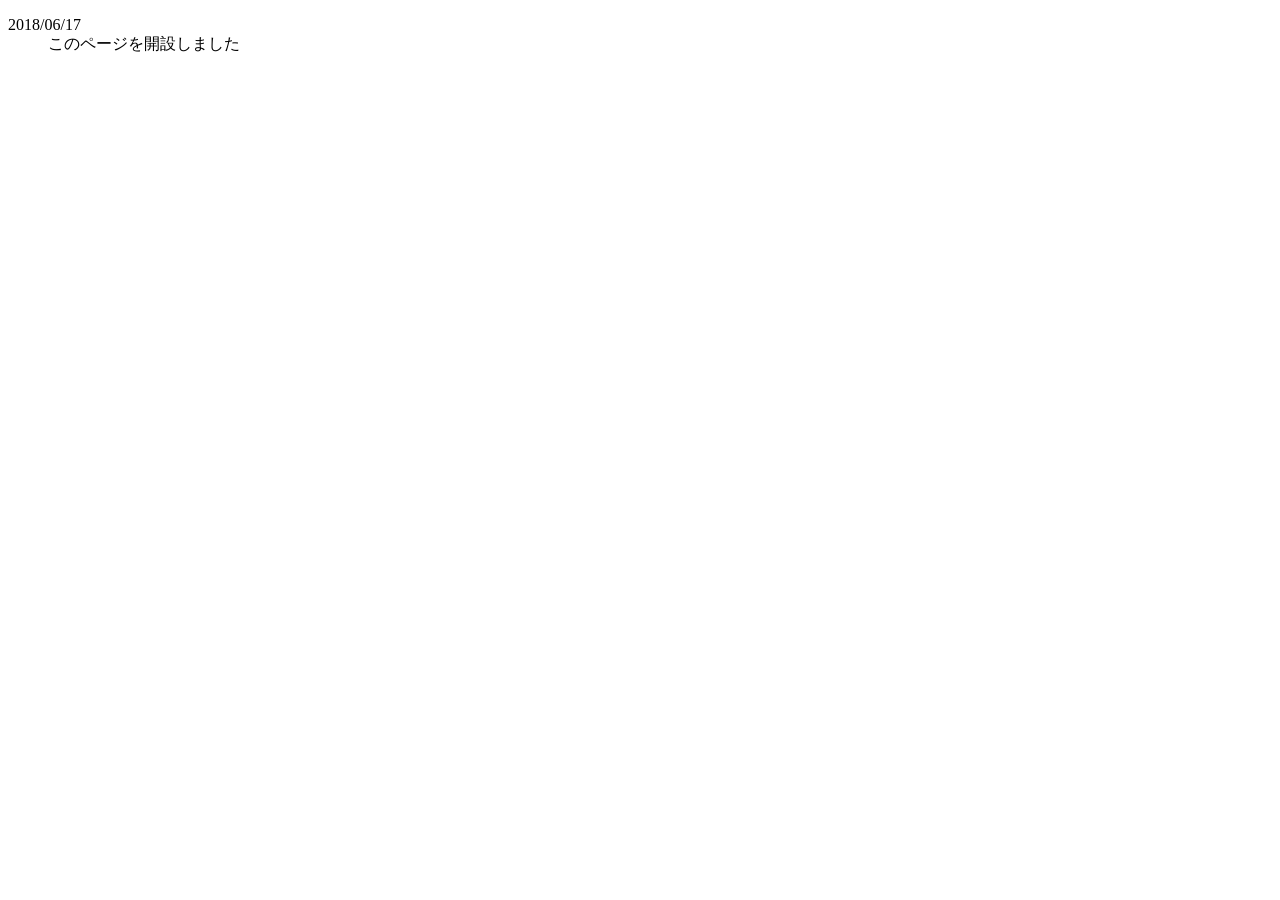
==== news.html @ 903acff2 "first" ====
<!DOCTYPE html>

<head>
<meta charset="UTF-8">
<meta name="viewport" content="width=device-width,initial-scale=1">
<title>新着情報</title>

</head>

<body bgcolor="white" >
  <section id="news">
    <dl>
      <!--
      <dt>日付</dt>
      <dd><a href="リンク先" target="_parent">ニュース内容</a></dd>
      -->
      <dt>2018/06/17</dt>
      <dd>このページを開設しました</dd>
    </dl>
  </section>

</body>
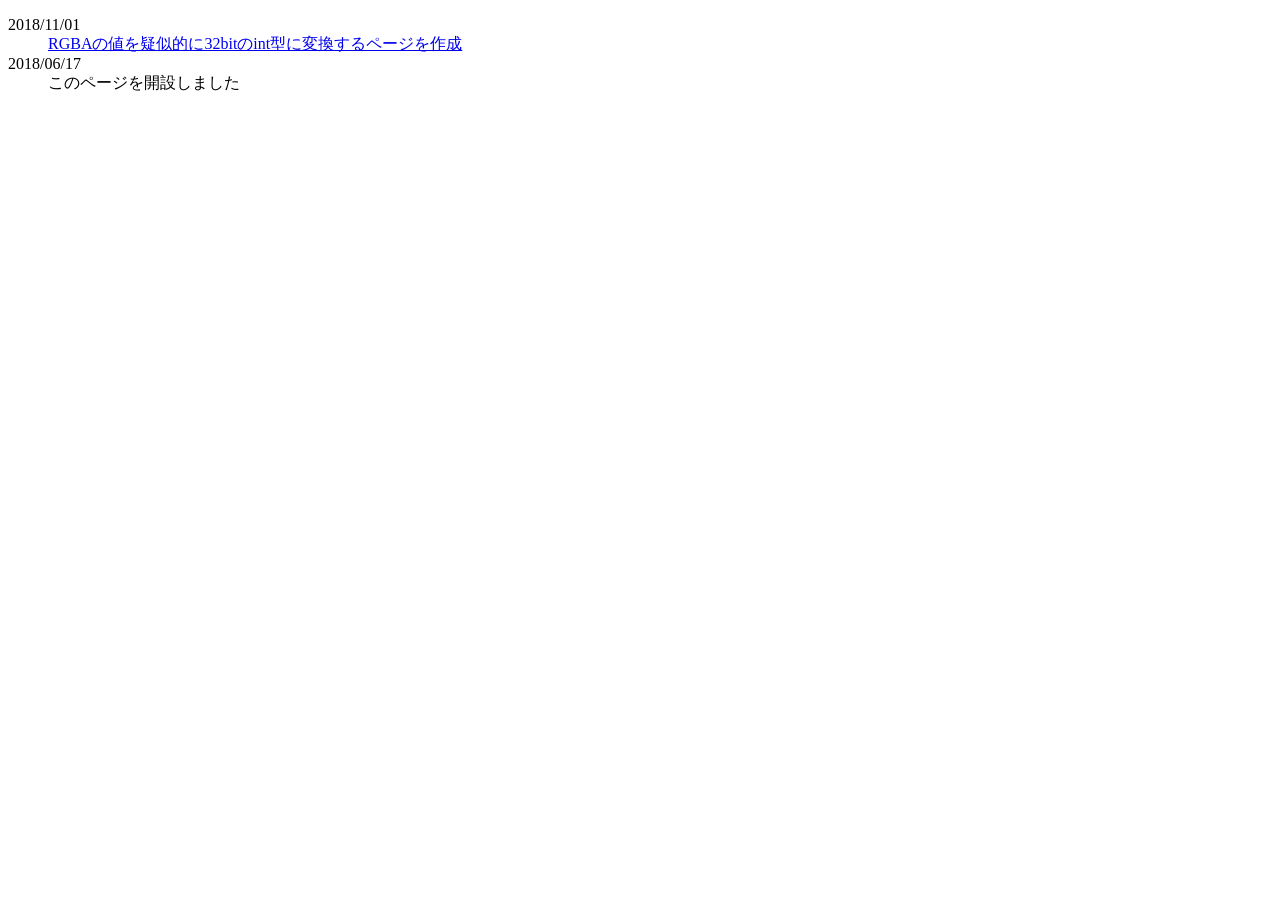
==== commit 3782cd4e: "ニュース更新" ====
--- a/news.html
+++ b/news.html
@@ -14,6 +14,9 @@
       <dt>日付</dt>
       <dd><a href="リンク先" target="_parent">ニュース内容</a></dd>
       -->
+      <dt>2018/11/01</dt>
+      <dd><a href="https://izumiikezaki.github.io/RGBA2int/" target="_parent">RGBAの値を疑似的に32bitのint型に変換するページを作成</a></dd>
+
       <dt>2018/06/17</dt>
       <dd>このページを開設しました</dd>
     </dl>
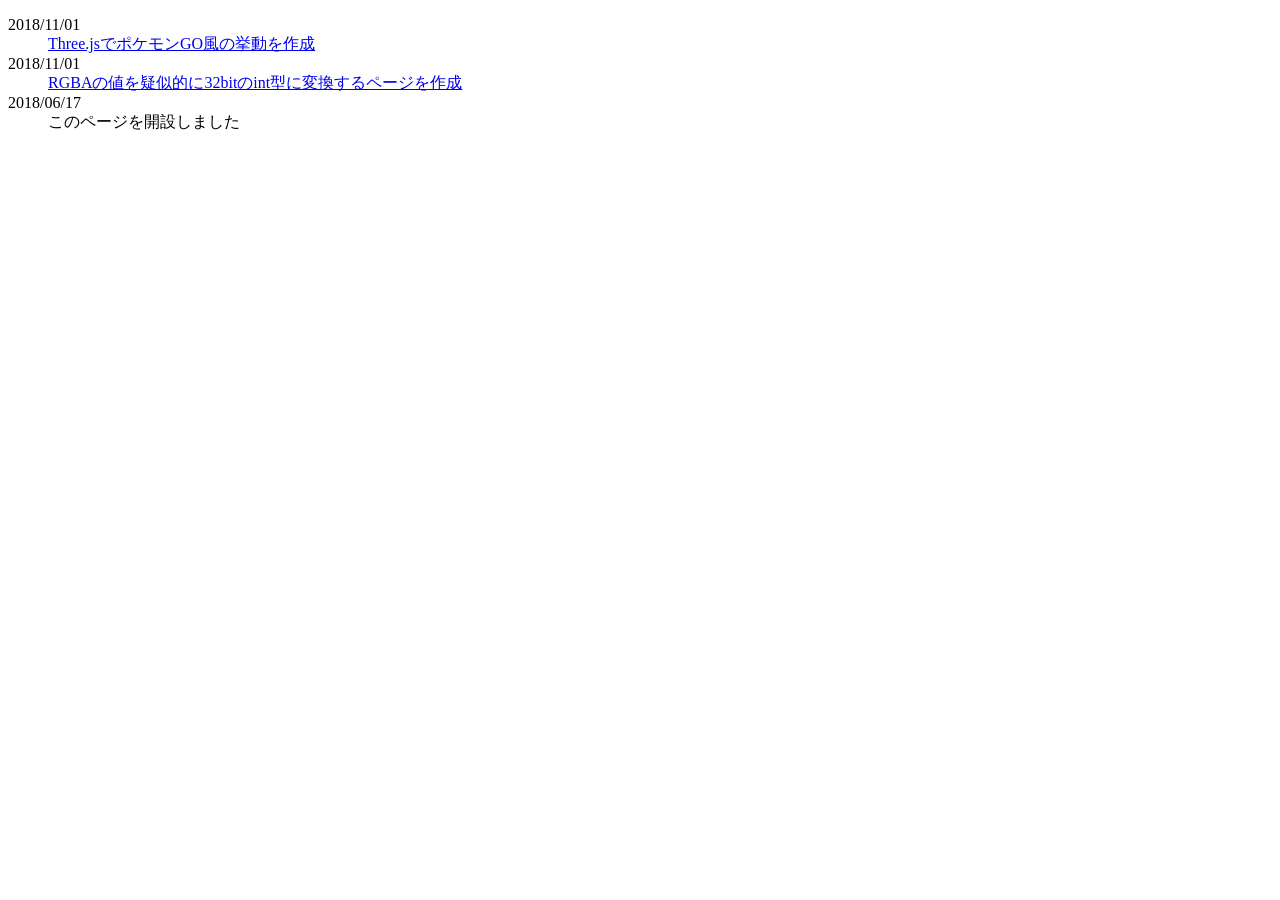
==== commit 5eef3bfb: "ikemonGOの制作リンク追加" ====
--- a/news.html
+++ b/news.html
@@ -14,6 +14,10 @@
       <dt>日付</dt>
       <dd><a href="リンク先" target="_parent">ニュース内容</a></dd>
       -->
+
+      <dt>2018/11/01</dt>
+      <dd><a href="https://izumiikezaki.github.io/ikemonGO/" target="_parent">Three.jsでポケモンGO風の挙動を作成</a></dd>
+
       <dt>2018/11/01</dt>
       <dd><a href="https://izumiikezaki.github.io/RGBA2int/" target="_parent">RGBAの値を疑似的に32bitのint型に変換するページを作成</a></dd>
 
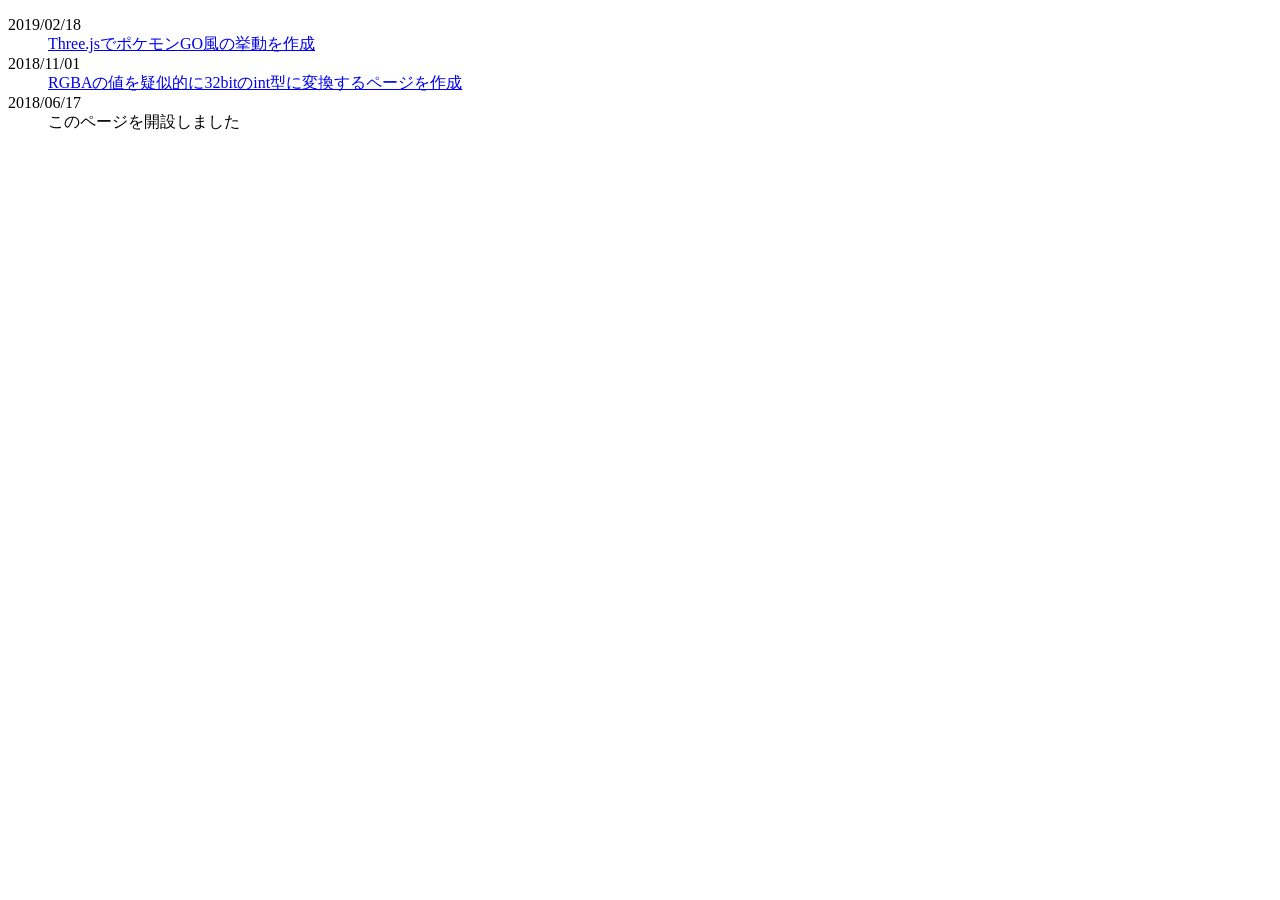
==== commit 215dd51d: "ニュースの日付修正" ====
--- a/news.html
+++ b/news.html
@@ -15,7 +15,7 @@
       <dd><a href="リンク先" target="_parent">ニュース内容</a></dd>
       -->
 
-      <dt>2018/11/01</dt>
+      <dt>2019/02/18</dt>
       <dd><a href="https://izumiikezaki.github.io/ikemonGO/" target="_parent">Three.jsでポケモンGO風の挙動を作成</a></dd>
 
       <dt>2018/11/01</dt>
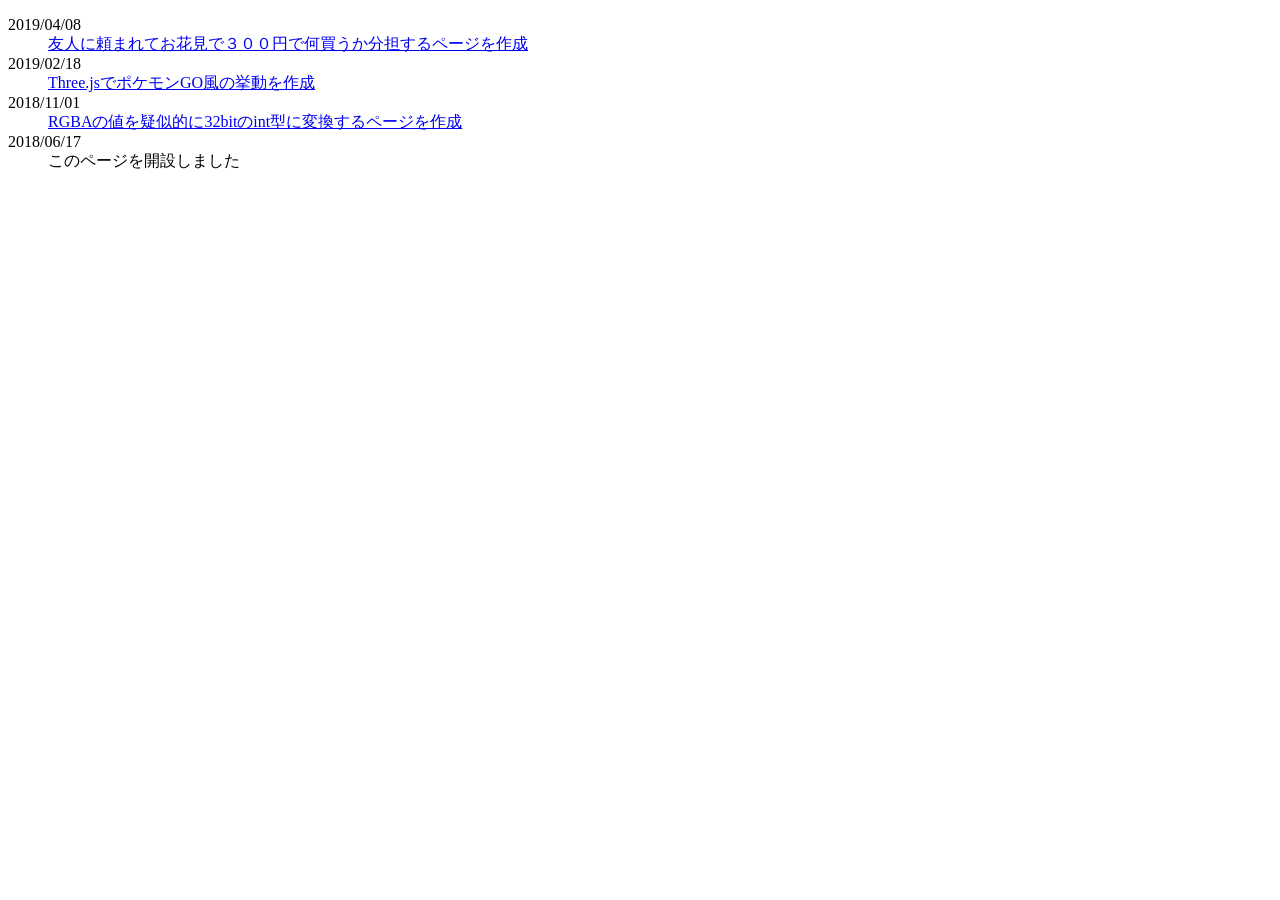
==== commit 98eb3a9e: "Update news.html" ====
--- a/news.html
+++ b/news.html
@@ -15,6 +15,9 @@
       <dd><a href="リンク先" target="_parent">ニュース内容</a></dd>
       -->
 
+      <dt>2019/04/08</dt>
+      <dd><a href="https://izumiikezaki.github.io/300yen3way/" target="_parent">友人に頼まれてお花見で３００円で何買うか分担するページを作成</a></dd>
+
       <dt>2019/02/18</dt>
       <dd><a href="https://izumiikezaki.github.io/ikemonGO/" target="_parent">Three.jsでポケモンGO風の挙動を作成</a></dd>
 
